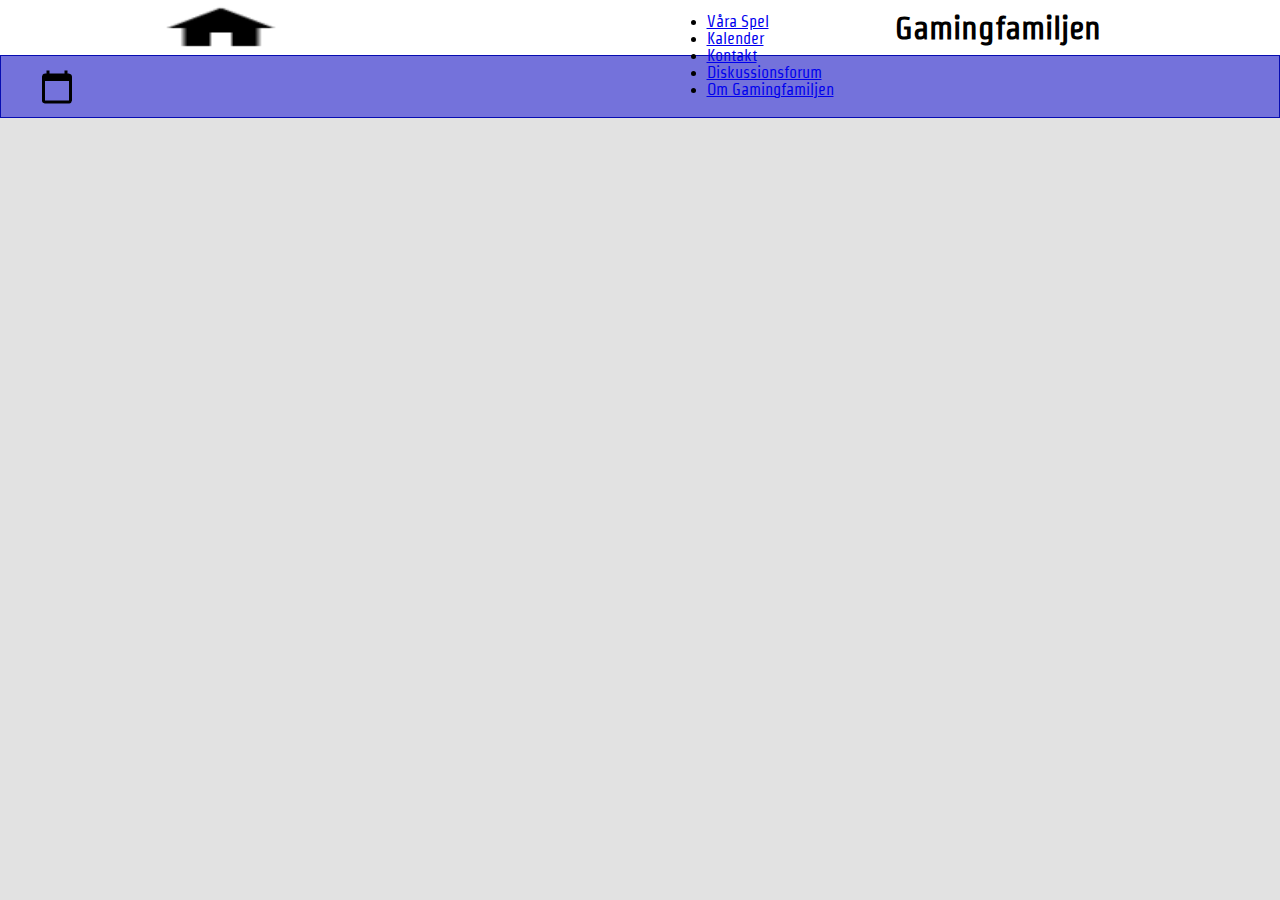
==== aktiviteter.html @ 04afaf7a "commit" ====
<!DOCTYPE html>
<html lang="en">
<head>
    <meta charset="UTF-8">
    <meta name="viewport" content="width=device-width, initial-scale=1.0">
    <meta http-equiv="X-UA-Compatible" content="ie=edge">
    <title>Gamingfamiljen</title>
    <link rel="stylesheet" href="/css/style.css">
    <link href="https://fonts.googleapis.com/css?family=Strait&display=swap" rel="stylesheet">
    
</head>
<body>
    
<div class="maingrid">

    <header class="he">
        <a class="hemknapp" href="index.html"><img class="hemknapp" src="img/home_icon.png" alt="Bild av ett hus. Representerar en hemåtknapp."></a>
        <h1 class="titel_följdsida">Gamingfamiljen</h1>
    </header>

    <nav class="na">

        <ul class = "navLinks">
            <li><a href="spel.html">Våra Spel</a></li>
            <li><a href="aktiviteter.html">Kalender</a></li>
            <li><a href="kontakt.html">Kontakt</a></li>
            <li><a href="diskussionsforum.html">Diskussionsforum</a></li>
            <li><a href="information.html">Om Gamingfamiljen</a></li>
        </ul>

        <div class = "burger">
            <div class = "line1"></div>
            <div class = "line2"></div>
            <div class = "line3"></div>    
        </div>
    </nav>

    <section class="s1">
        <h1 class="undertitel_följdsida">Kalender</h1>
    </section>

    <section class="s2">
        <div class="huvudruta">
            <div class="kalender_top2">
                <img src="img/kalender_ikon.png" alt="Ikon av en svart kalender.">
            </div>
        </div>
    </section>


</div>


<script src="js/script.js"></script>

</body>
</html>
---- css/style.css ----
* {
    margin: 0px;
    padding: 0px;
    box-sizing: border-box;
    background: none; 
    font-family: 'Strait', sans-serif;
    
}


.maingrid {
    display: grid; 
    width: 100vw; 
    height: 100vh;
    position: relative;
    overflow-x: hidden;
    grid-template-columns: 1fr 1fr 1fr 1fr;
    grid-template-rows: 75px 200px 400px 400px;
    grid-template-areas: 
    "he he he na"
    "s1 s1 s1 s1"
    "s2 s2 s2 s2"
    "s3 s3 s3 s3";
}

.he {
    grid-area: he;
    position: relative;
    text-align: center;
    display: flex;
    flex-direction: column;
    justify-content: center;
}

.hemknapp {
    position: absolute;
    width: 10vw;
    height: 6vh; 
    margin-left: 5%;   
}

.titel_följdsida {
    padding-left: 30%;
}

.na {
    grid-area: na;
    display: flex;
    position: relative;
    flex-direction: column;
    justify-content: center;
    align-items: center;
}

.navLinks {
    display: flex;
    flex-direction: column;
    justify-content: space-around;
    position: absolute;
}

.s1 {
    grid-area: s1;
    background-color: white;
    overflow: hidden;
}

.undertitel_följdsida {
    display: flex;
    justify-content: center;
    margin-top: 5vh;
    font-size: 30px;
}

#smash_bros{
    height: auto;
    width: 100%;
}

.huvudruta {
    display: flex;
    justify-content: center;
    width: 100vw;
    height: 100vh;
    background-color: #e2e2e2;
    flex-direction: row;
}

#fifa {
    height: 15vh;
    width: 45vw;
    position: absolute;
    margin-right: 0vw;
}

.kalender_top2 {
    width: 100vw;
    height: 7vh; 
    background-color: #7472DB;
    border: 1px solid #070db1;
    display: flex;
    align-items: center;
}

.kalender_top2 img {
    margin-left: 3vw;
    
}

#super_smash_om_oss {
    width: 100%;
    height: 30%;
}

.huvudruta p {
    font-weight: bold;
    font-size: 1.1em;
    margin: 5%;
}

.s2 {
    grid-area: s2;
    display: grid;
    grid-template-columns: 1fr 250px 1fr;
    grid-template-rows: 1fr 1fr 1fr 1fr;
    grid-template-areas: 
    "bakgrund1 textruta bakgrund4"
    "bakgrund1 textruta bakgrund4"
    "bakgrund1 textruta bakgrund4"
    "bakgrund1 bakgrund3 bakgrund4";
}

#textruta {
    grid-area: textruta;
    background-color: #E2e2e2;
    border: 1px solid #BEBEBE;
    border-radius: 10px;     
    margin-top: 25px;
    display: flex;
    flex-direction: column;
    overflow-y: hidden;
}

#textruta h1 {
    margin: auto;
    margin-top: 5px;
    margin-bottom: 5px;
}

#textruta p {
    margin: 0px 5px 0px 5px;
}

#textruta img {
    width: 30px; 
    height: 30px; 
    margin-left: 5px;
}

#textruta div {
    margin-top: 5px; 
    display: flex;
    flex-direction: row;
}

.bakgrund1 {
    grid-area: bakgrund1;
}

.bakgrund2 {
    grid-area: bakgrund2;
}

.bakgrund3 {
    grid-area: bakgrund3;
}

.bakgrund4 {
    grid-area: bakgrund4;
}

.s3 {
    grid-area: s3;
    display: grid;
    grid-template-columns: 1fr 250px 1fr;
    grid-template-rows: 1fr 1fr 1fr 1fr;
    grid-template-areas: 
    "bakgrund1 kalender bakgrund4"
    "bakgrund1 kalender bakgrund4"
    "bakgrund1 kalender bakgrund4"
    "bakgrund1 bakgrund3 bakgrund4";
}

#kalender {
    grid-area: kalender;
    border: 1px solid #bebebe;
    background-color: #e2e2e2;
    overflow: hidden;
    display: flex;
    flex-direction: column;
    
}

#kalender_top {
    border: 1px solid #070db1;
    margin-top: 0px;
    height: 50px;
    width: 250px;
    background-color: #7472db;
}

#kalender img {
    margin-top: 5px;
    margin-left: 5px;
}

#kalender th {
    font-size: 15px;
    border: 1px solid black;   
}

#kalender td {
    border: 1px solid black;
    border-bottom: none;
    border-left: none;
    display: flex;
    justify-content: center;
    align-items: center;
}

#kalender table {
    border-collapse: collapse; 
}



@media only screen and (min-width: 1024px) {

.maingrid {
    height: 100vh;
    width: 100vw;
    grid-template-rows: 0.6fr 5fr 0.6fr 4fr;
    grid-template-columns: 1fr 1fr;
    grid-template-areas: 
    "he he"
    "s1 s1"
    "na na"
    "s2 s3";
}

.he {
    padding: 10px;
}

}

@media only screen and (max-width: 1023px) {
    .navLinks {
        height: 50vh;
        width: 50vw;
        top: 10vh;
        display: flex;
        align-items: center;
        float: column; 
        position: absolute;
        background-color: #EEEEEE;
        align-items: center;
        right: -60vw;
        transition: ease 0.25;
        list-style: none;
        background-color: rgba(116, 114, 219, 0.925);
        transition: ease 0.25s;
        border-radius: 5px 0px 0px 5px;
        border: 1px solid #070db1;
        z-index: 2;
    }

    .navLinks a {
        text-decoration: none;
        color: white;
        -webkit-text-stroke-width: 0px;
        -webkit-text-stroke-color: black;
    }

    .active {
        transform: translateX(-60vw);
    }

    .burger {
        position: relative;
    }
    
    .burger div {
        width: 25px;
        height: 3px;
        background-color: #7472DB;
        border: 1px solid #070db1;
        margin: 5px;
        border-radius: 20%;
        flex-direction: column;
        transition: ease 0.1s;
    }

    .toggle .line1 {
        transform: rotate(-45deg) translate(-4px, 7px);
    }

    .toggle .line2 {
        opacity: 0;
    }

    .toggle .line3 {
        transform: rotate(45deg) translate(-4px, -7px);
    }


}
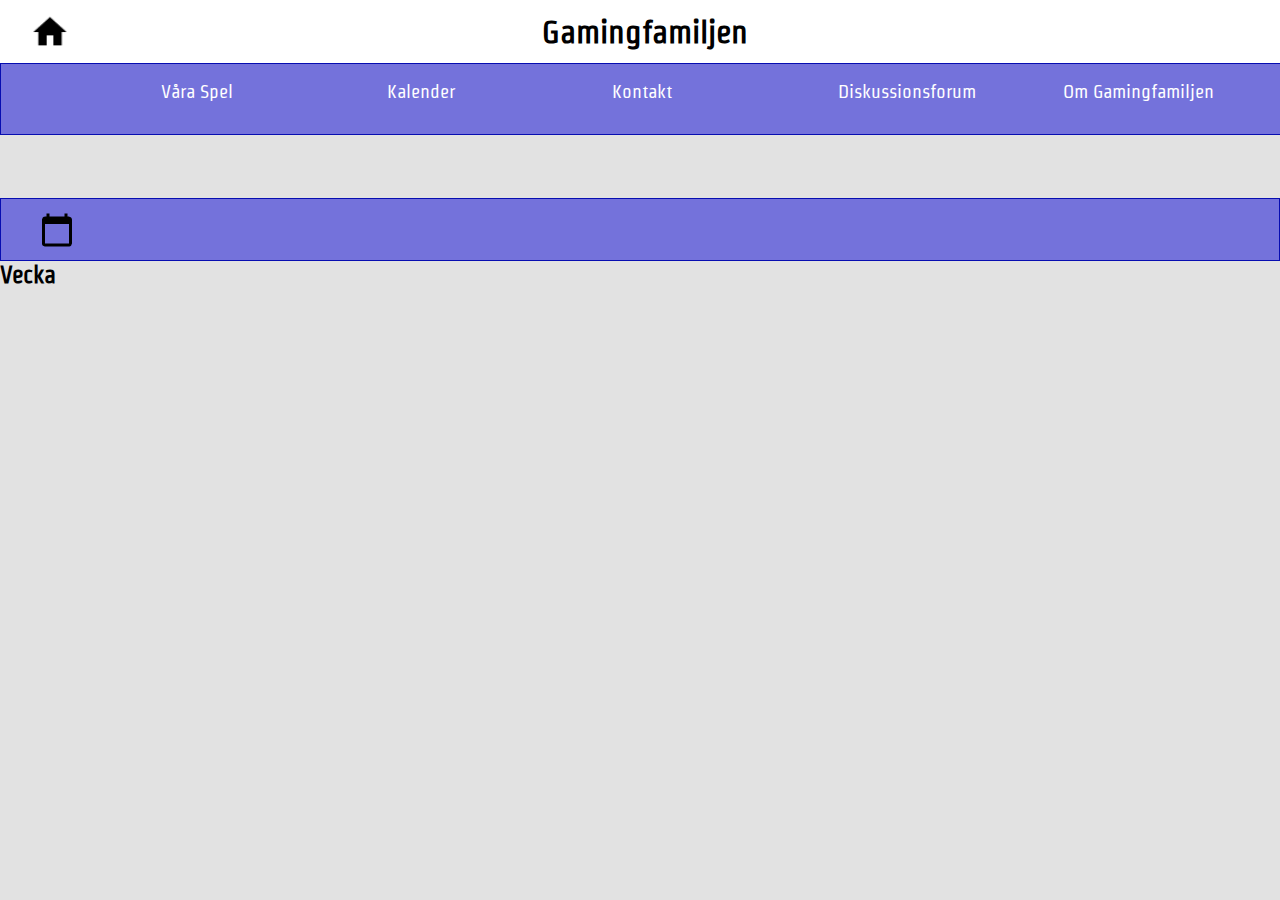
==== commit 7202f11a: "commit" ====
--- a/aktiviteter.html
+++ b/aktiviteter.html
@@ -18,7 +18,7 @@
         <h1 class="titel_följdsida">Gamingfamiljen</h1>
     </header>
 
-    <nav class="na">
+    <nav class="na_2">
 
         <ul class = "navLinks">
             <li><a href="spel.html">Våra Spel</a></li>
@@ -41,8 +41,15 @@
 
     <section class="s2">
         <div class="huvudruta">
-            <div class="kalender_top2">
-                <img src="img/kalender_ikon.png" alt="Ikon av en svart kalender.">
+            <div class="kalender2">
+                
+                <div class="kalender_top2">
+                    <img src="img/kalender_ikon.png" alt="Ikon av en svart kalender.">
+                </div>
+                
+                <div><h2>Vecka</h2></div>
+
+
             </div>
         </div>
     </section>
--- a/css/style.css
+++ b/css/style.css
@@ -26,24 +26,33 @@
 .he {
     grid-area: he;
     position: relative;
+    display: flex;
     text-align: center;
-    display: flex;
     flex-direction: column;
     justify-content: center;
 }
 
 .hemknapp {
     position: absolute;
-    width: 10vw;
-    height: 6vh; 
-    margin-left: 5%;   
+    width: 40px;
+    height: 40px; 
+    margin-left: 0%;   
 }
 
 .titel_följdsida {
-    padding-left: 30%;
+    margin-left: 30%;
 }
 
 .na {
+    grid-area: na;
+    display: flex;
+    position: relative;
+    flex-direction: column;
+    justify-content: center;
+    align-items: center;
+}
+
+.na_2 {
     grid-area: na;
     display: flex;
     position: relative;
@@ -69,7 +78,7 @@
     display: flex;
     justify-content: center;
     margin-top: 5vh;
-    font-size: 30px;
+    font-size: 45px;
 }
 
 #smash_bros{
@@ -79,6 +88,7 @@
 
 .huvudruta {
     display: flex;
+    flex-direction: column;
     justify-content: center;
     width: 100vw;
     height: 100vh;
@@ -86,25 +96,150 @@
     flex-direction: row;
 }
 
-#fifa {
-    height: 15vh;
-    width: 45vw;
-    position: absolute;
-    margin-right: 0vw;
-}
-
-.kalender_top2 {
+.grid_huvudruta_spel {
+    display: grid;
+    height: 100vh;
     width: 100vw;
-    height: 7vh; 
-    background-color: #7472DB;
-    border: 1px solid #070db1;
-    display: flex;
-    align-items: center;
+    grid-template-rows: 1fr 1fr 1fr;
+    grid-template-columns: 1fr;
+    grid-template-areas:
+    "spel_1"
+    "spel_2"
+    "spel_3";
+}
+
+.spel_1 {
+    grid-area: spel_1;
+    border: 1px solid black;
+    display: flex;
+    flex-direction: row;
+    overflow-x: hidden;
+}
+
+
+
+.spel_2 {
+    grid-area: spel_2;
+    border: 1px solid black;
+    display: flex;
+    flex-direction: row;
+    overflow-x: hidden;
+}
+
+.spel_3 {
+    grid-area: spel_3;
+    border: 1px solid black;
+    display: flex;
+    flex-direction: row;
+    overflow-x: hidden;
+}
+
+.grid_huvudruta {
+    height: 100vh;
+    width: 100vw;
+    display: grid; 
+    grid-template-rows: 0.3fr 0.3fr 1fr;
+    grid-template-columns: 1fr;
+    grid-template-areas: 
+    "rad1"
+    "rad2"
+    "rad3";
+}
+
+#prof1 {
+    height: 10vh;
+    width: 15vw;
+}
+
+#prof2 {
+    height: 10vh;
+    width: 15vw;
+}
+
+.spel_1 img {
+    width: 60vw;
+    height: 20vh;
+    align-self: center;
+    margin-left: 20vw;
+}
+
+.spel_1 h1 {
+    font-size: 1.5em;
+    margin-top: 1vh;
+    margin-left: -35vw;
+    width: 50vw;
+}
+
+.spel_2 h1 {
+    font-size: 1.5em;
+    margin-top: 1vh;
+    margin-left: -54vw;
+    width: 50vw;
+}
+
+.spel_2 img {
+    width: 60vw;
+    height: 20vh;
+    align-self: center;
+    margin-left: 20vw;
+}
+
+.spel_3 h1 {
+    font-size: 1.5em;
+    margin-top: 1vh;
+    margin-left: -44vw;
+    width: 50vw;
+}
+
+.spel_3 img {
+    width: 60vw;
+    height: 20vh;
+    align-self: center;
+    margin-left: 20vw;
+}
+
+.rad1 {
+    grid-area: rad1;
+    border: 1px solid black;
+    border-bottom: none;
+    border-left: none;
+    border-right: none;
+    display: flex;
+    flex-direction: row;
+}
+
+.rad2 {
+    grid-area: rad2;
+    border: 1px solid black;
+    border-bottom: none;
+    border-left: none;
+    border-right: none;
+    display: flex;
+    flex-direction: row;
+}
+
+.rad3 {
+    grid-area: rad3;
+    border: 1px solid black;
+    border-left: none;
+    border-right: none;
+    display: flex;
+    flex-direction: row;
+}
+
+.rad3 img {
+    width: 90px;
+    height: 90px;
+    margin: 5%;
+}
+
+.huvudruta p {
+    font-size: 1em;
+    top: 10vh;
 }
 
 .kalender_top2 img {
     margin-left: 3vw;
-    
 }
 
 #super_smash_om_oss {
@@ -120,14 +255,6 @@
 
 .s2 {
     grid-area: s2;
-    display: grid;
-    grid-template-columns: 1fr 250px 1fr;
-    grid-template-rows: 1fr 1fr 1fr 1fr;
-    grid-template-areas: 
-    "bakgrund1 textruta bakgrund4"
-    "bakgrund1 textruta bakgrund4"
-    "bakgrund1 textruta bakgrund4"
-    "bakgrund1 bakgrund3 bakgrund4";
 }
 
 #textruta {
@@ -135,8 +262,11 @@
     background-color: #E2e2e2;
     border: 1px solid #BEBEBE;
     border-radius: 10px;     
-    margin-top: 25px;
-    display: flex;
+    margin-top: 3vh;
+    height: 40vh;
+    width: 80vw;
+    display: flex;
+    margin-left: 10%;
     flex-direction: column;
     overflow-y: hidden;
 }
@@ -191,7 +321,7 @@
     "bakgrund1 bakgrund3 bakgrund4";
 }
 
-#kalender {
+.kalender {
     grid-area: kalender;
     border: 1px solid #bebebe;
     background-color: #e2e2e2;
@@ -201,7 +331,7 @@
     
 }
 
-#kalender_top {
+.kalender_top {
     border: 1px solid #070db1;
     margin-top: 0px;
     height: 50px;
@@ -209,17 +339,26 @@
     background-color: #7472db;
 }
 
-#kalender img {
+.kalender_top2 {
+    width: 100vw;
+    height: 7vh; 
+    background-color: #7472DB;
+    border: 1px solid #070db1;
+    display: flex;
+    align-items: center;
+}
+
+.kalender img {
     margin-top: 5px;
     margin-left: 5px;
 }
 
-#kalender th {
+.kalender th {
     font-size: 15px;
     border: 1px solid black;   
 }
 
-#kalender td {
+.kalender td {
     border: 1px solid black;
     border-bottom: none;
     border-left: none;
@@ -228,7 +367,7 @@
     align-items: center;
 }
 
-#kalender table {
+.kalender table {
     border-collapse: collapse; 
 }
 
@@ -239,7 +378,8 @@
 .maingrid {
     height: 100vh;
     width: 100vw;
-    grid-template-rows: 0.6fr 5fr 0.6fr 4fr;
+    overflow-y: hidden;
+    grid-template-rows: 7vh 5fr 0.6fr 4fr;
     grid-template-columns: 1fr 1fr;
     grid-template-areas: 
     "he he"
@@ -248,13 +388,184 @@
     "s2 s3";
 }
 
+.grid_huvudruta_spel {
+    display: grid;
+    height: 85vh;
+    width: 100vw;
+    margin-top: 10vh;
+    grid-template-rows: 1fr 1fr 1fr;
+    grid-template-columns: 1fr;
+    grid-template-areas:
+    "spel_1"
+    "spel_2"
+    "spel_3";
+}
+
 .he {
+    grid-area: he;
     padding: 10px;
-}
-
-}
-
-@media only screen and (max-width: 1023px) {
+    display: flex;
+}
+
+.titel_följdsida {
+    margin-left: 0vw;
+}
+.s1 {
+    grid-area: s1;
+    height: 0.6fr;
+}
+
+.na {
+    grid-area: na;
+    background-color: #7472db;
+    border: 1px solid #070db1;
+    height: 5vh;
+    display: flex;
+    position: relative;
+    flex-direction: column;
+    justify-content: center;
+    align-items: center;
+}
+
+.na_2 {
+    grid-area: na;
+    background-color: #7472db;
+    border: 1px solid #070db1;
+    height: 8vh;
+    display: flex;
+    align-items: stretch;
+    justify-content: space-between;
+}
+
+.navLinks a {
+    text-decoration: none;
+    color: white;
+    font-size: larger;
+}
+
+.navLinks li {
+    list-style-type: none;
+    width: 100%;
+}
+
+.navLinks {
+    display: flex;
+    flex-direction: row;
+    width: 100%;
+    margin-top: 0.1%;
+    padding-left: 10em;
+}
+
+.na_2 .navLinks {
+    display: flex;
+    flex-direction: row;
+    width: 100%;
+    margin-top: 1.3%;
+    padding-left: 10em;
+}
+
+.s2 {
+    grid-area: s2;
+}
+
+#textruta {
+    margin-top: 6vh;
+    margin-left: 5vw;
+    height: 20vh;
+    width: 40vw;
+}
+
+.rad1 {
+    border-top: none;
+}
+
+.kalender {
+    margin-top: 5vh;
+    margin-right: 2vw;
+    width: 40vw;
+}
+
+.kalender_top {
+    height: 5vh;
+    width: 40vw;
+}
+
+.kalender2 {
+    width: 50vw;
+    margin-left: -50vw;
+}
+
+.kalender2 tr {
+    display: flex;
+    align-items: stretch;
+    justify-content: space-between;
+    position: relative;
+
+}
+
+.kalender2 td {
+    display: flex;
+    flex-direction: column;
+    justify-content: center;
+    align-items: center;
+}
+
+.kalender_top2 {
+    width: 100vw;
+    height: 7vh; 
+    margin-top: 7vh;
+    background-color: #7472DB;
+    border: 1px solid #070db1;
+    display: flex;
+    align-items: center;
+}
+
+.spel_1 {
+    overflow-y: hidden;
+    border-bottom: none;
+    display: flex;
+    justify-content: center;
+}
+
+.spel_2 {
+    overflow-y: hidden;
+    border-bottom: none;
+    display: flex;
+    justify-content: center;
+}
+
+.spel_3 {
+    overflow-y: hidden;
+    display: flex;
+    justify-content: center;
+}
+
+.grid_huvudruta_spel img {
+    width: 40vw;
+    height: 20vh;
+}
+
+.s3 {
+    grid-area: s3;
+    display: flex;
+    justify-content: center;
+    align-items: center;
+}
+
+#prof1 {
+    height: 10vh;
+    width: 5vw;
+}
+
+#prof2 {
+    height: 10vh;
+    width: 5vw;
+}
+
+
+}
+
+@media only screen and (max-width: 1024px) {
     .navLinks {
         height: 50vh;
         width: 50vw;
